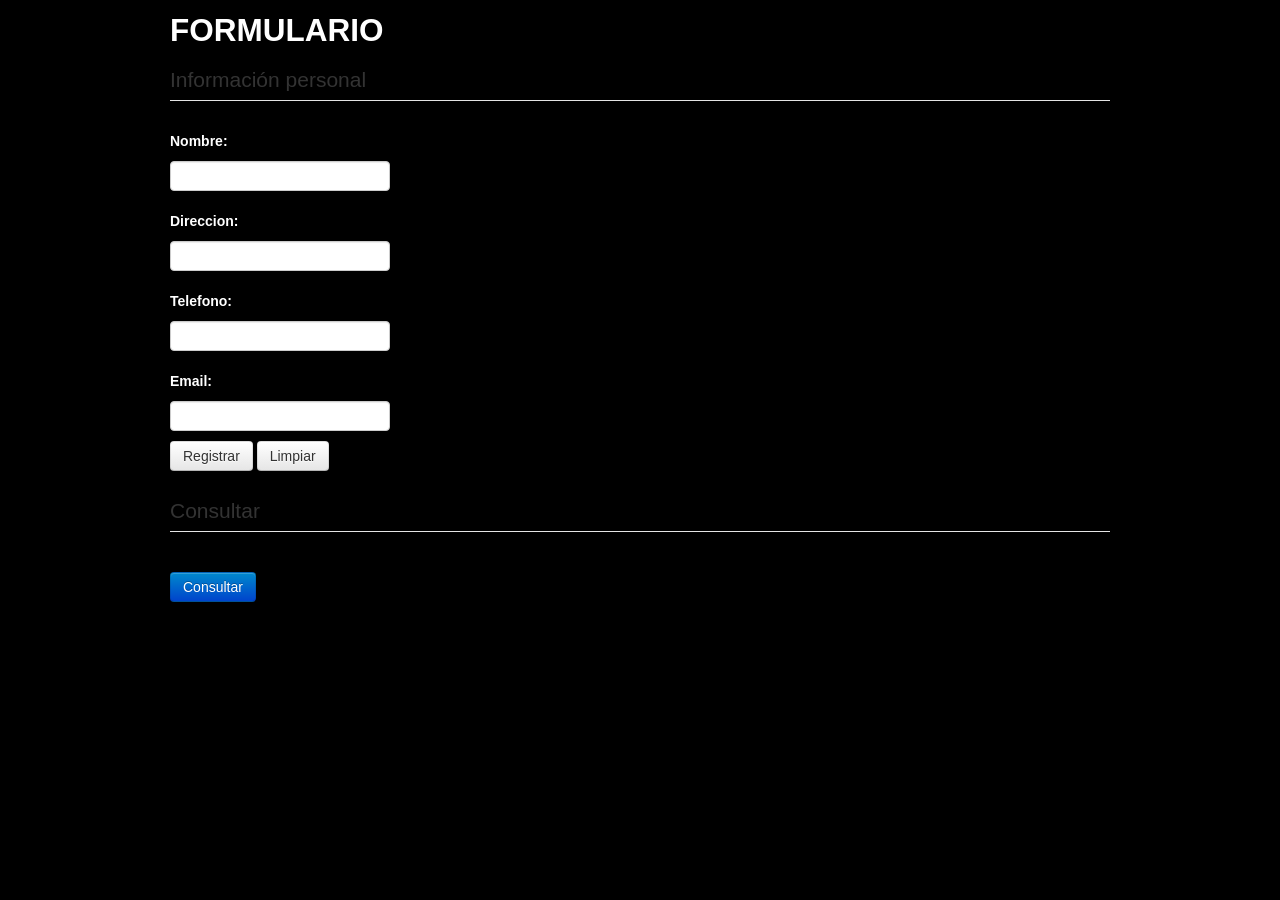
==== Formulario_MySQL.html @ 2985b209 "Proyecto inicial" ====
<!DOCTYPE html>
<html lang="es">
<head>
<meta charset="iso-8859-1">
<title>Formulario_MySQL</title>
<link href="bootstrap/css/bootstrap.css" rel="stylesheet" />
<style>
           body {
          background: black;
             /* padding-top: 60px */
                 }
                 h2,h5 {
                 	color: #fff;
                 }
</style>

</head>
       <body>

<div class="container">
<div class="row">
<div class="span12">
				
<h2>FORMULARIO</h2>
<form class="contact_form" action="saving.php" method="post" >		
<fieldset>
<legend>Informaci&oacute;n personal</legend>

<label for="UserInfo_FirstName"><h5>Nombre: </h5></label>
<input type="text" name="nom">
							
<label for="UserInfo_LastName"><h5>Direccion: </h5></label>
<input type="text" name="dir">
							
<label for="UserInfo_Telefono"><h5>Telefono: </h5></label>
<input type="text" name="tel">

<label for="UserInfor_Email"><h5>Email:</h5></label>
<input type="text" name="email">
<br>
<input type="submit" class="btn btn-lg btn-default" value="Registrar">
<input type="reset" class="btn btn-lg btn-default" value="Limpiar">
</fieldset>
</form>
<form action="consulta.php">
<legend>Consultar</legend>
<!--  <input type="text" placeholder="Idc">--> <br>
	<input type="submit" class="btn btn-lg btn-primary" value="Consultar">
</form>
<!-- 
<form action="eliminar.php" method="post">
<legend>Eliminar</legend>
<input type="text" placeholder="Id" name="ide"> <br>
<input type="submit" class="btn btn-lg btn-danger" value="Eliminar">
</form>
<form action="modificar.php" method="post">
<legend>Modificar</legend>
<input type="text" placeholder="id" name="idn">
-->
<!--<input type="text" placeholder="Nuevo Nombre" name="nomn" value="">		<input type="text" placeholder="Nueva Direccion" name="dirn">
<input type="text" placeholder="Nuevo Telefono" name="teln">			
<input type="text" placeholder="Nuevo Email" name="emailn"> 
<br>
<input type="submit" class="btn btn-lg btn-success" value="Modificar">
</form>
-->	
</body>
</html>
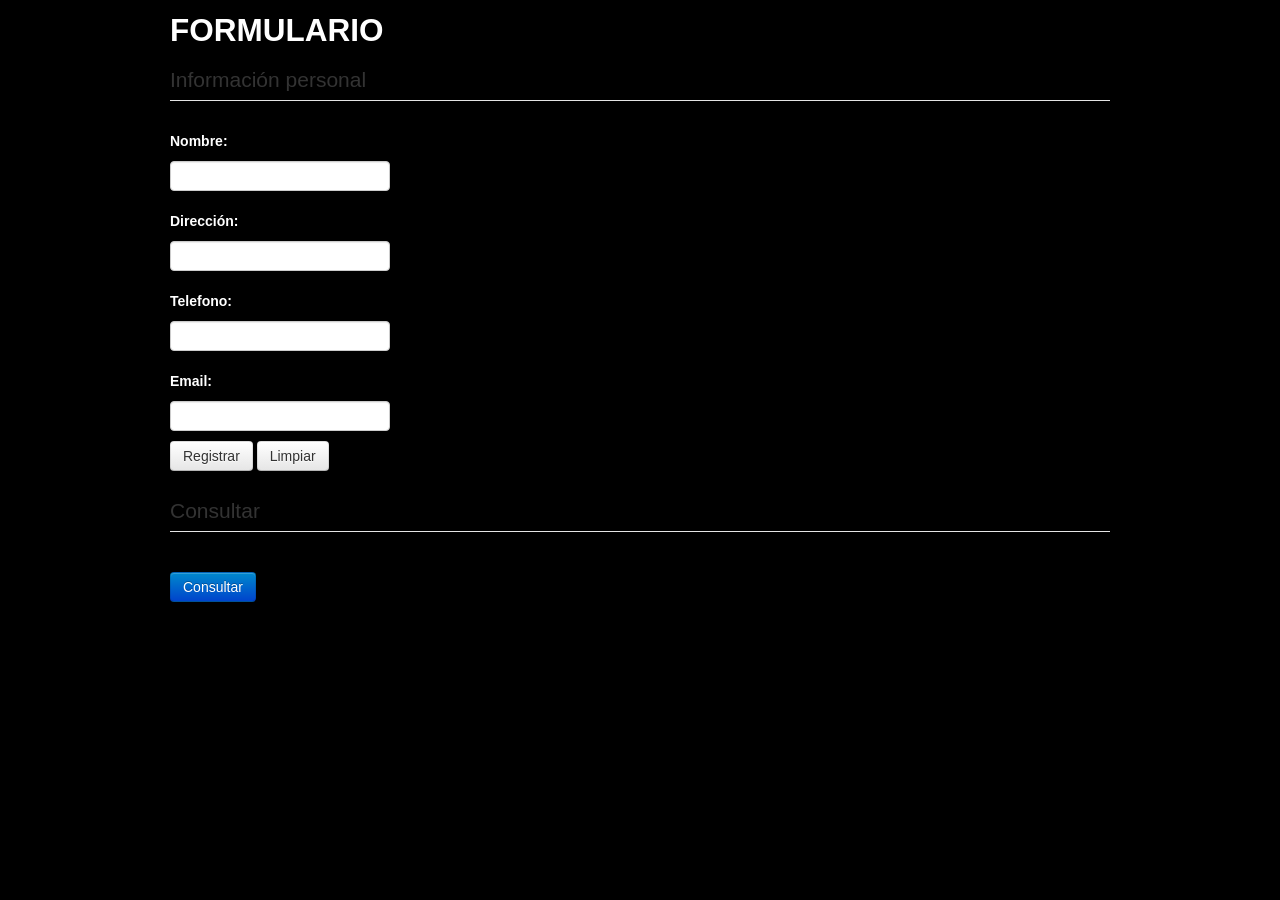
==== commit 8af6c7d1: "Validacion de campos" ====
--- a/Formulario_MySQL.html
+++ b/Formulario_MySQL.html
@@ -1,6 +1,7 @@
 <!DOCTYPE html>
 <html lang="es">
 <head>
+ <meta charset="utf-8"/>
 <meta charset="iso-8859-1">
 <title>Formulario_MySQL</title>
 <link href="bootstrap/css/bootstrap.css" rel="stylesheet" />
@@ -13,7 +14,6 @@
                  	color: #fff;
                  }
 </style>
-
 </head>
        <body>
 
@@ -29,14 +29,14 @@
 <label for="UserInfo_FirstName"><h5>Nombre: </h5></label>
 <input type="text" name="nom">
 							
-<label for="UserInfo_LastName"><h5>Direccion: </h5></label>
+<label for="UserInfo_LastName"><h5>Dirección: </h5></label>
 <input type="text" name="dir">
 							
 <label for="UserInfo_Telefono"><h5>Telefono: </h5></label>
 <input type="text" name="tel">
 
 <label for="UserInfor_Email"><h5>Email:</h5></label>
-<input type="text" name="email">
+<input type="email" name="email" required="required">
 <br>
 <input type="submit" class="btn btn-lg btn-default" value="Registrar">
 <input type="reset" class="btn btn-lg btn-default" value="Limpiar">
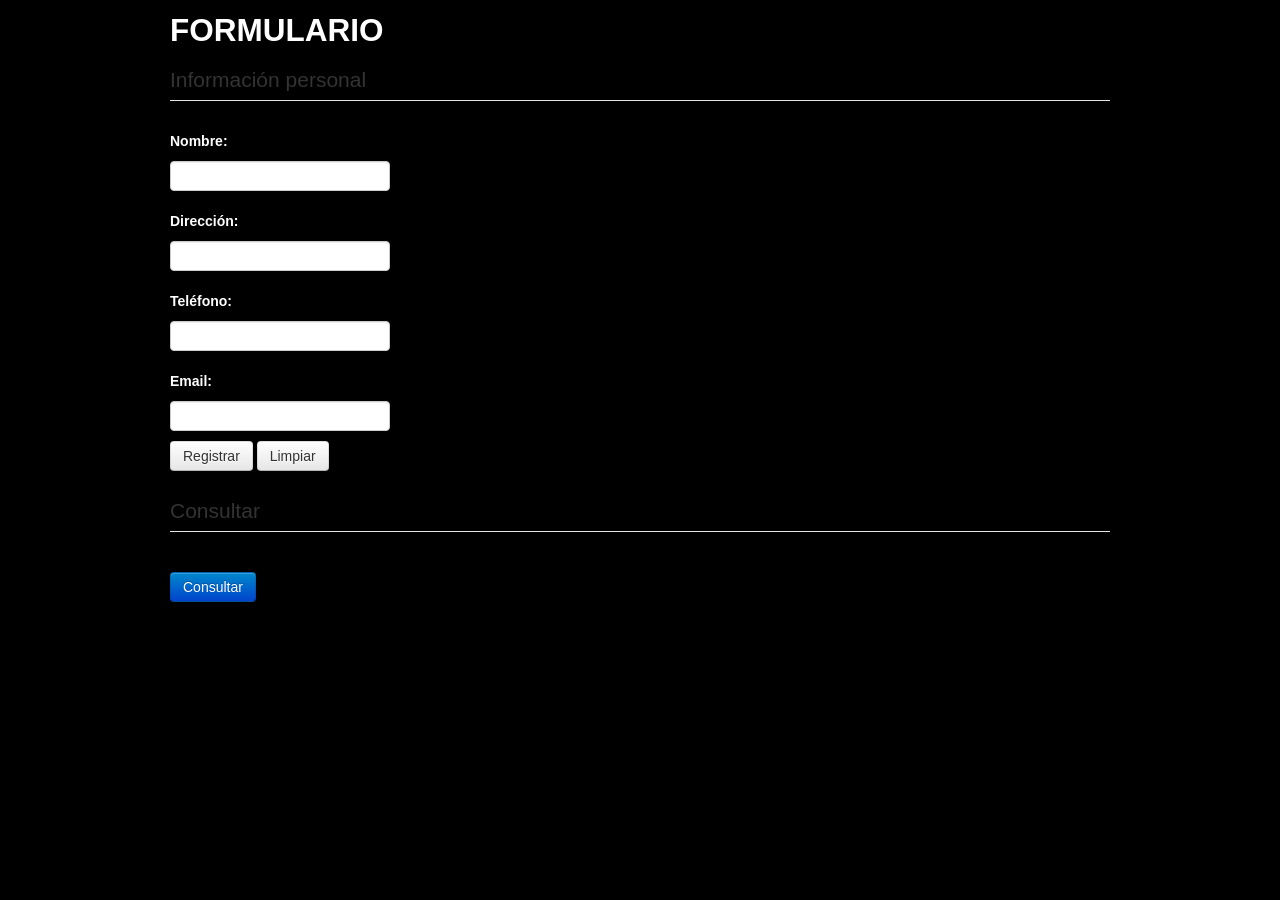
==== commit b0a56a05: "Agregando campo nombre" ====
--- a/Formulario_MySQL.html
+++ b/Formulario_MySQL.html
@@ -32,7 +32,7 @@
 <label for="UserInfo_LastName"><h5>Dirección: </h5></label>
 <input type="text" name="dir">
 							
-<label for="UserInfo_Telefono"><h5>Telefono: </h5></label>
+<label for="UserInfo_Telefono"><h5>Teléfono: </h5></label>
 <input type="text" name="tel">
 
 <label for="UserInfor_Email"><h5>Email:</h5></label>
